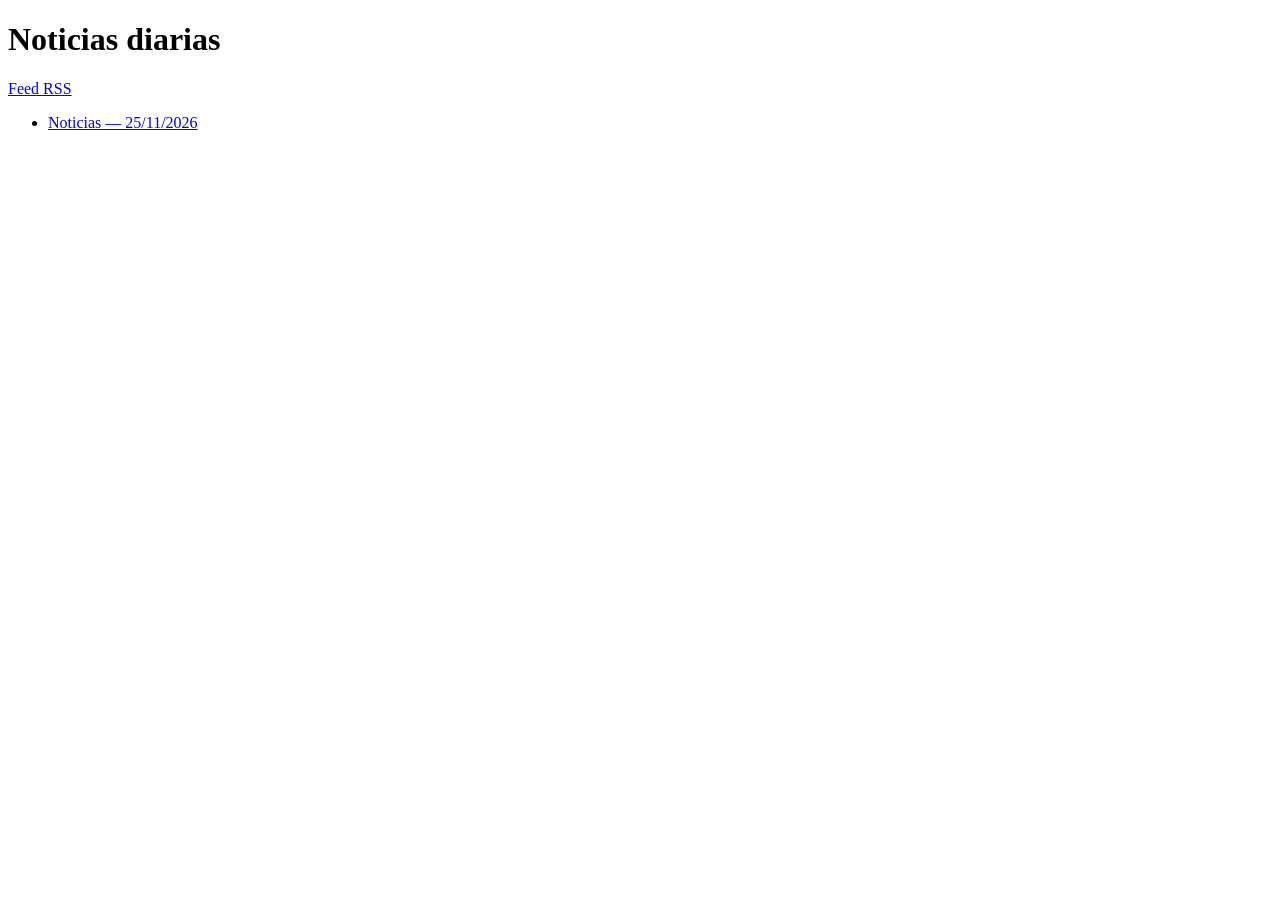
==== index.html @ 6242157e "Edición 2026-11-25 Co-Authored-By: Claude Sonnet 5.5 <noreply@anthropic.com> Claude-Session: https:/" ====
<!DOCTYPE html>
<html lang="es"><head><meta charset="utf-8"><meta name="viewport" content="width=device-width, initial-scale=1"><title>Noticias diarias</title><link rel="alternate" type="application/rss+xml" href="feed.xml"></head><body><h1>Noticias diarias</h1><p><a href="feed.xml">Feed RSS</a></p><ul>
<li><a href="ediciones/2026-11-25.html">Noticias — 25/11/2026</a></li>
</ul></body></html>
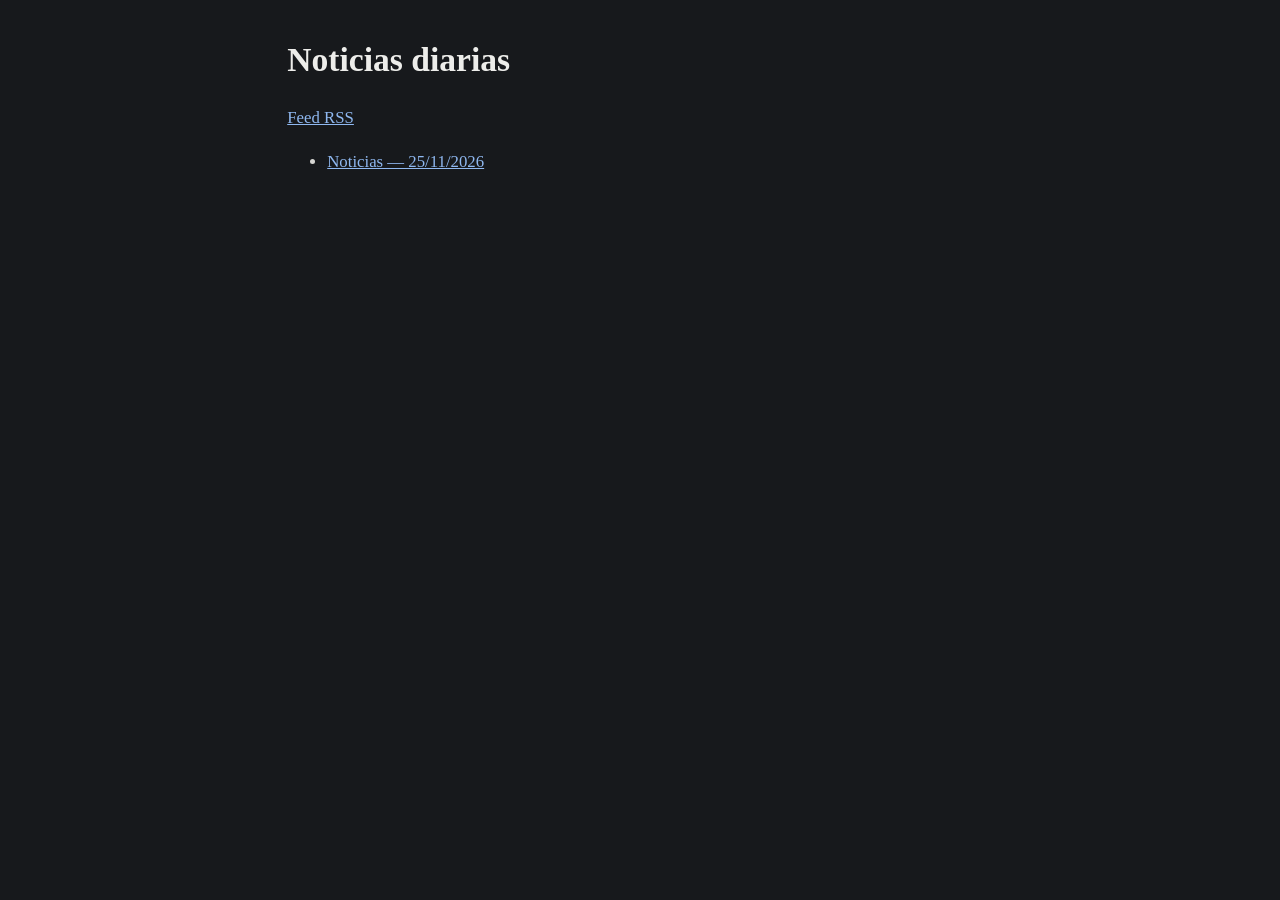
==== commit 4750b90c: "Edición 2026-11-25 Co-Authored-By: Claude Sonnet 5.5 <noreply@anthropic.com> Claude-Session: https:/" ====
--- a/index.html
+++ b/index.html
@@ -1,4 +1,4 @@
 <!DOCTYPE html>
-<html lang="es"><head><meta charset="utf-8"><meta name="viewport" content="width=device-width, initial-scale=1"><title>Noticias diarias</title><link rel="alternate" type="application/rss+xml" href="feed.xml"></head><body><h1>Noticias diarias</h1><p><a href="feed.xml">Feed RSS</a></p><ul>
+<html lang="es"><head><meta charset="utf-8"><meta name="viewport" content="width=device-width, initial-scale=1"><meta name="color-scheme" content="dark"><style>:root{color-scheme:dark}html{background:#17191c}body{font-family:Georgia,serif;font-size:1.05em;line-height:1.65;max-width:42em;margin:0 auto;padding:1em 1.1em;background:#17191c;color:#d6d6d3}h1,h2,strong{color:#ededea}h1,h2{line-height:1.25}h2{margin-top:1.8em;padding-bottom:.25em;border-bottom:1px solid #ffffff1f}a{color:#8fb8f0}a:visited{color:#b7a3dc}</style><title>Noticias diarias</title><link rel="alternate" type="application/rss+xml" href="feed.xml"></head><body><h1>Noticias diarias</h1><p><a href="feed.xml">Feed RSS</a></p><ul>
 <li><a href="ediciones/2026-11-25.html">Noticias — 25/11/2026</a></li>
 </ul></body></html>
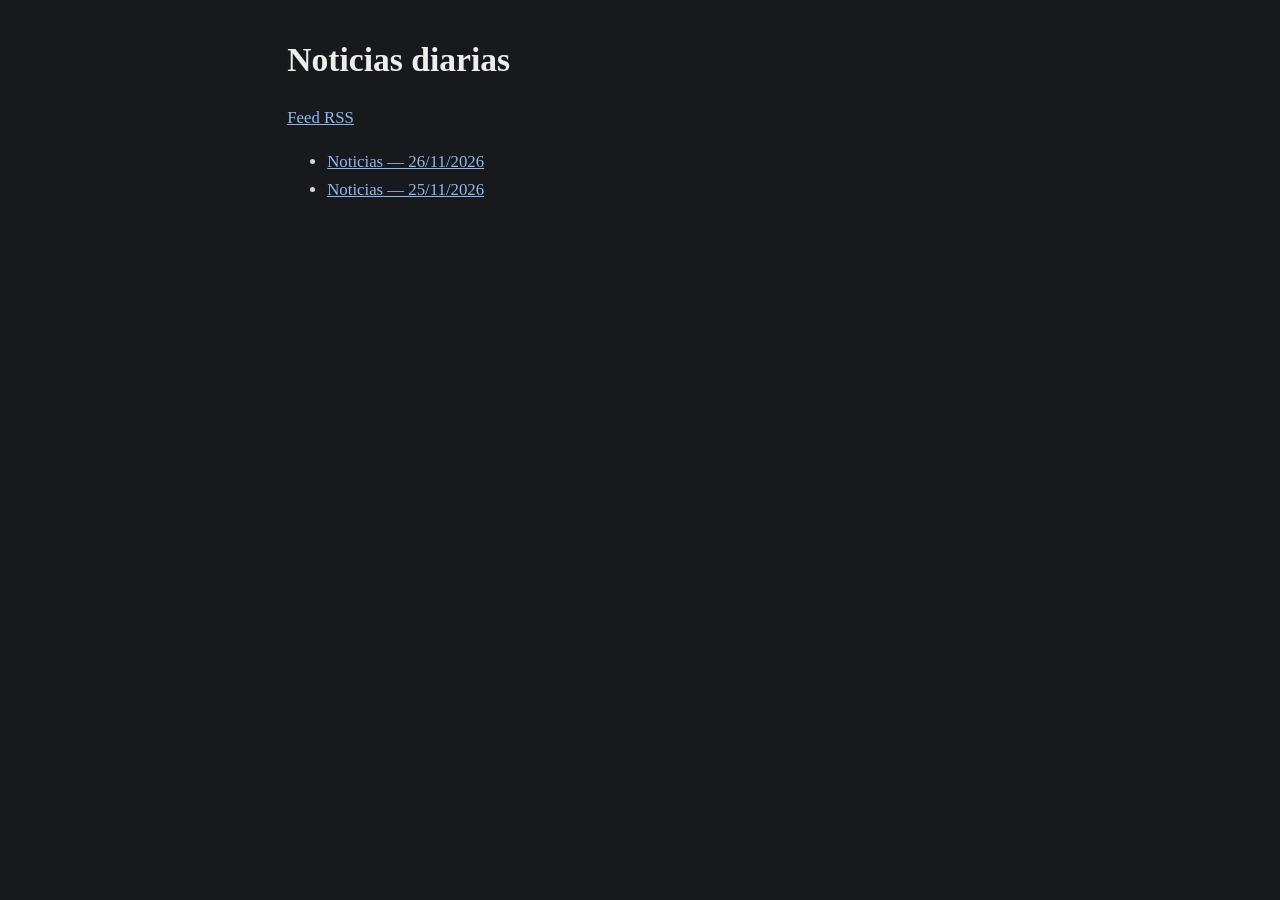
==== commit 1d72be60: "Edición 2026-11-26 Co-Authored-By: Claude Sonnet 5.5 <noreply@anthropic.com> Claude-Session: https:/" ====
--- a/index.html
+++ b/index.html
@@ -1,4 +1,5 @@
 <!DOCTYPE html>
-<html lang="es"><head><meta charset="utf-8"><meta name="viewport" content="width=device-width, initial-scale=1"><meta name="color-scheme" content="dark"><style>:root{color-scheme:dark}html{background:#17191c}body{font-family:Georgia,serif;font-size:1.05em;line-height:1.65;max-width:42em;margin:0 auto;padding:1em 1.1em;background:#17191c;color:#d6d6d3}h1,h2,strong{color:#ededea}h1,h2{line-height:1.25}h2{margin-top:1.8em;padding-bottom:.25em;border-bottom:1px solid #ffffff1f}a{color:#8fb8f0}a:visited{color:#b7a3dc}</style><title>Noticias diarias</title><link rel="alternate" type="application/rss+xml" href="feed.xml"></head><body><h1>Noticias diarias</h1><p><a href="feed.xml">Feed RSS</a></p><ul>
+<html lang="es-AR"><head><meta charset="utf-8"><meta name="viewport" content="width=device-width, initial-scale=1"><meta name="color-scheme" content="dark"><style>:root{color-scheme:dark}html{background:#17191c}body{font-family:Georgia,serif;font-size:1.05em;line-height:1.65;max-width:42em;margin:0 auto;padding:1em 1.1em;background:#17191c;color:#d6d6d3}h1,h2,strong{color:#ededea}h1,h2{line-height:1.25}h2{margin-top:1.8em;padding-bottom:.25em;border-bottom:1px solid #2e3135}a{color:#8fb8f0}a:visited{color:#b7a3dc}</style><title>Noticias diarias</title><link rel="alternate" type="application/rss+xml" href="feed.xml"></head><body><h1>Noticias diarias</h1><p><a href="feed.xml">Feed RSS</a></p><ul>
+<li><a href="ediciones/2026-11-26.html">Noticias — 26/11/2026</a></li>
 <li><a href="ediciones/2026-11-25.html">Noticias — 25/11/2026</a></li>
 </ul></body></html>
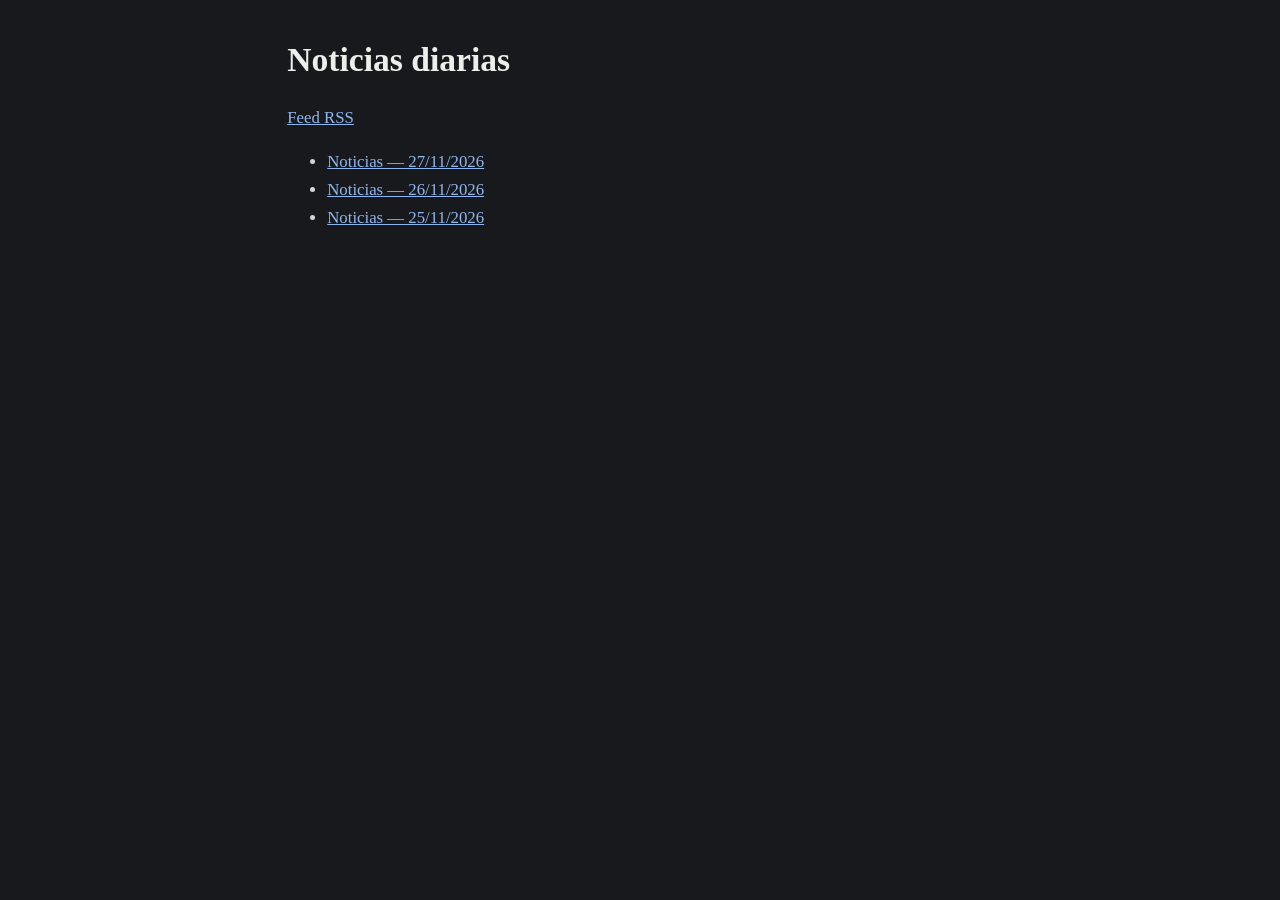
==== commit b7cc0c5b: "Edición 2026-11-27 Co-Authored-By: Claude Sonnet 5.5 <noreply@anthropic.com> Claude-Session: https:/" ====
--- a/index.html
+++ b/index.html
@@ -1,5 +1,22 @@
 <!DOCTYPE html>
-<html lang="es-AR"><head><meta charset="utf-8"><meta name="viewport" content="width=device-width, initial-scale=1"><meta name="color-scheme" content="dark"><style>:root{color-scheme:dark}html{background:#17191c}body{font-family:Georgia,serif;font-size:1.05em;line-height:1.65;max-width:42em;margin:0 auto;padding:1em 1.1em;background:#17191c;color:#d6d6d3}h1,h2,strong{color:#ededea}h1,h2{line-height:1.25}h2{margin-top:1.8em;padding-bottom:.25em;border-bottom:1px solid #2e3135}a{color:#8fb8f0}a:visited{color:#b7a3dc}</style><title>Noticias diarias</title><link rel="alternate" type="application/rss+xml" href="feed.xml"></head><body><h1>Noticias diarias</h1><p><a href="feed.xml">Feed RSS</a></p><ul>
+<html lang="es-AR">
+<head>
+<meta charset="utf-8">
+<meta name="viewport" content="width=device-width, initial-scale=1">
+<meta name="color-scheme" content="dark">
+<meta name="robots" content="noindex">
+<title>Noticias diarias</title>
+<link rel="stylesheet" href="plantilla/estilo.css">
+<link rel="alternate" type="application/rss+xml" title="Noticias diarias" href="https://eliseomonti.github.io/noticias-diarias/feed.xml">
+</head>
+<body>
+<h1>Noticias diarias</h1>
+<p><a href="feed.xml">Feed RSS</a></p>
+<ul>
+<li><a href="ediciones/2026-11-27.html">Noticias — 27/11/2026</a></li>
 <li><a href="ediciones/2026-11-26.html">Noticias — 26/11/2026</a></li>
 <li><a href="ediciones/2026-11-25.html">Noticias — 25/11/2026</a></li>
-</ul></body></html>
+</ul>
+
+</body>
+</html>
--- a/plantilla/estilo.css
+++ b/plantilla/estilo.css
@@ -0,0 +1,9 @@
+/* Estilo de todas las páginas (ediciones e índice). Siempre en modo oscuro. */
+:root{color-scheme:dark}
+html{background:#17191c}
+body{font-family:Georgia,serif;font-size:1.05em;line-height:1.65;max-width:42em;margin:0 auto;padding:1em 1.1em;background:#17191c;color:#d6d6d3}
+h1,h2,strong{color:#ededea}
+h1,h2{line-height:1.25}
+h2{margin-top:1.8em;padding-bottom:.25em;border-bottom:1px solid #2e3135}
+a{color:#8fb8f0}
+a:visited{color:#b7a3dc}
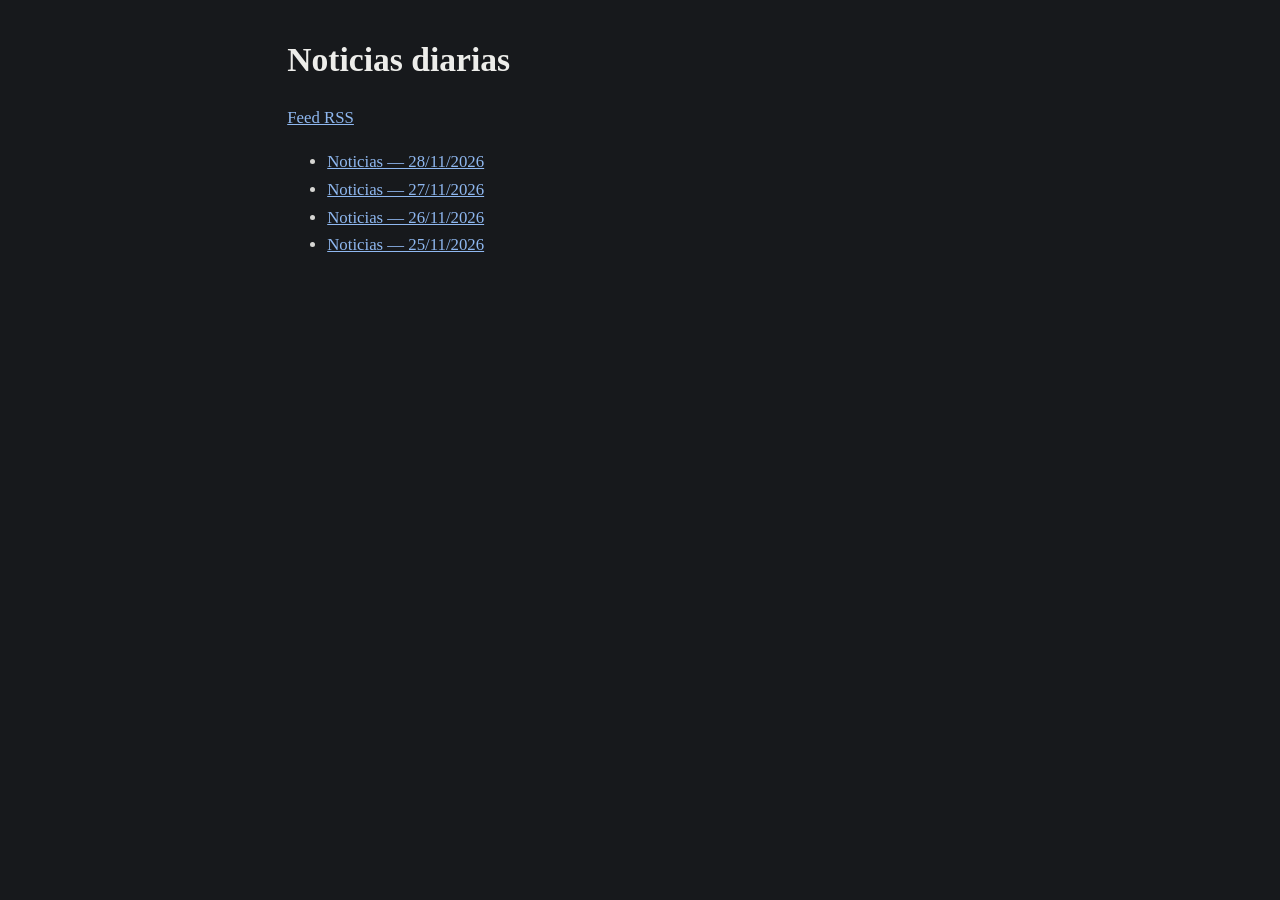
==== commit 9e230f96: "Edición 2026-11-28 Co-Authored-By: Claude Sonnet 5.5 <noreply@anthropic.com> Claude-Session: https:/" ====
--- a/index.html
+++ b/index.html
@@ -13,6 +13,7 @@
 <h1>Noticias diarias</h1>
 <p><a href="feed.xml">Feed RSS</a></p>
 <ul>
+<li><a href="ediciones/2026-11-28.html">Noticias — 28/11/2026</a></li>
 <li><a href="ediciones/2026-11-27.html">Noticias — 27/11/2026</a></li>
 <li><a href="ediciones/2026-11-26.html">Noticias — 26/11/2026</a></li>
 <li><a href="ediciones/2026-11-25.html">Noticias — 25/11/2026</a></li>
